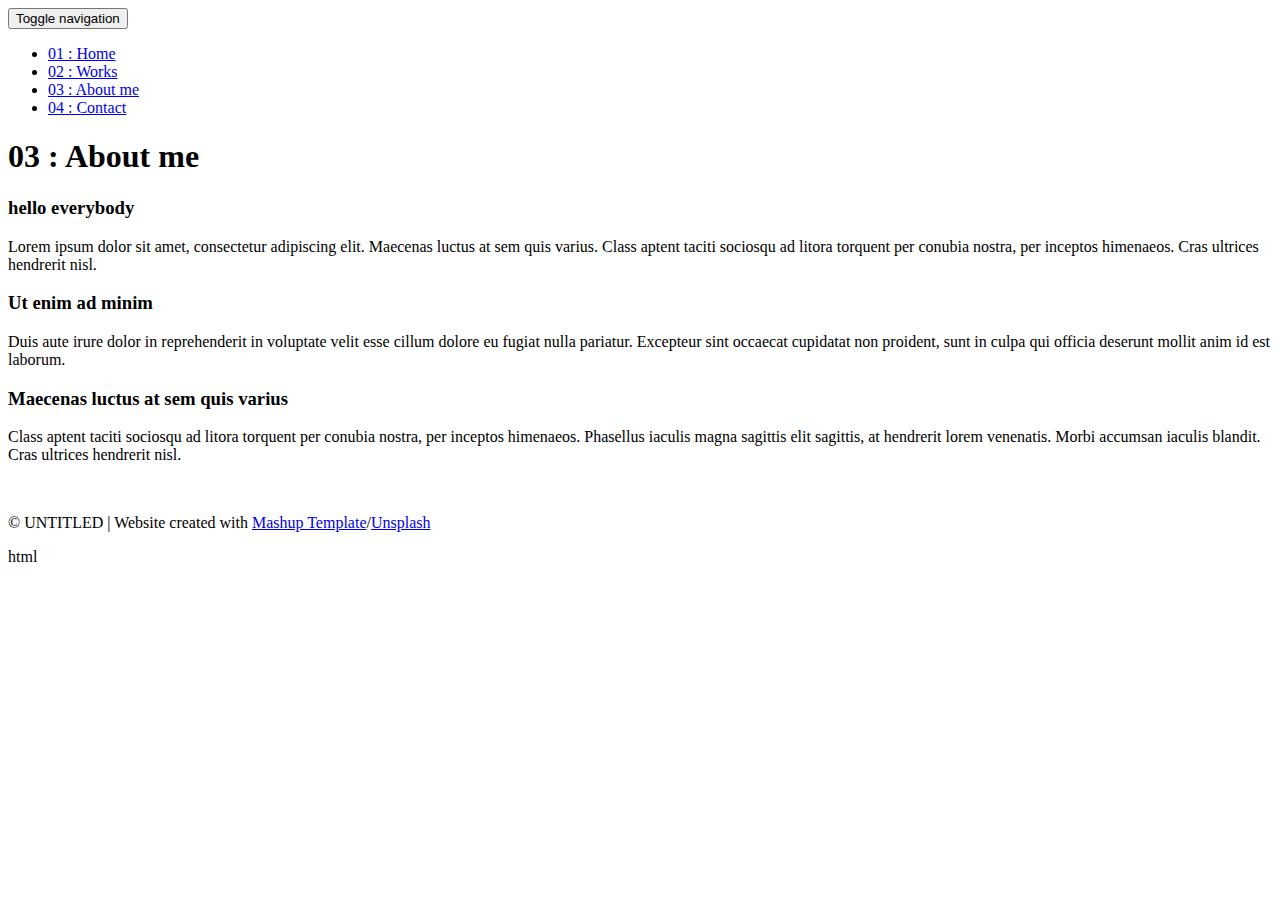
==== templates/about.html @ 0057fd77 "my portfolio web" ====
<!DOCTYPE html>
<html lang="en">

<head>
  <meta charset="UTF-8">
  <meta content="IE=edge" http-equiv="X-UA-Compatible">
  <meta content="width=device-width,initial-scale=1" name="viewport">
  <meta content="description" name="description">
  <meta name="google" content="notranslate" />
  <meta content="Mashup templates have been developped by Orson.io team" name="author">

  <!-- Disable tap highlight on IE -->
  <meta name="msapplication-tap-highlight" content="no">
  
  <link rel="apple-touch-icon" sizes="180x180" href="./static/assets/apple-icon-180x180.png">
  <link href="./static/assets/favicon.ico" rel="icon">

  <title>Title page</title>  

<link href="./static/main.3f6952e4.css" rel="stylesheet"></head>

<body class="">
<div id="site-border-left"></div>
<div id="site-border-right"></div>
<div id="site-border-top"></div>
<div id="site-border-bottom"></div>
 <!-- Add your content of header -->
<header>
  <nav class="navbar  navbar-fixed-top navbar-default">
    <div class="container">
        <button type="button" class="navbar-toggle collapsed" data-toggle="collapse" data-target="#navbar-collapse" aria-expanded="false">
          <span class="sr-only">Toggle navigation</span>
          <span class="icon-bar"></span>
          <span class="icon-bar"></span>
          <span class="icon-bar"></span>
        </button>

      <div class="collapse navbar-collapse" id="navbar-collapse">
        <ul class="nav navbar-nav ">
          <li><a href="./index.html" title="">01 : Home</a></li>
          <li><a href="./works.html" title="">02 : Works</a></li>
          <li><a href="./about.html" title="">03 : About me</a></li>
          <li><a href="./contact.html" title="">04 : Contact</a></li>
         
        </ul>


      </div> 
    </div>
  </nav>
</header>

<div class="section-container">
    <div class="container">
      <div class="row">
        <div class="col-xs-12">
          <div class="section-container-spacer text-center">
            <h1 class="h2">03 : About me</h1>
          </div>
          
          <div class="row">
            <div class="col-md-10 col-md-offset-1">
              <div class="row">
                <div class="col-xs-12 col-md-6">
                  <h3>hello everybody </h3>
                  <p>Lorem ipsum dolor sit amet, consectetur adipiscing elit. Maecenas luctus at sem quis varius. 
                  Class aptent taciti sociosqu ad litora torquent per conubia nostra, per inceptos himenaeos. Cras ultrices hendrerit nisl.</p>
                  <h3>Ut enim ad minim </h3>
                  <p>Duis aute irure dolor in reprehenderit in voluptate velit esse
                  cillum dolore eu fugiat nulla pariatur. Excepteur sint occaecat cupidatat non
                  proident, sunt in culpa qui officia deserunt mollit anim id est laborum. 
                  <h3>Maecenas luctus at sem quis varius</h3>
                  <p>
                  Class aptent taciti sociosqu ad litora torquent per conubia nostra, per inceptos himenaeos. Phasellus iaculis magna sagittis elit sagittis, at hendrerit lorem venenatis. Morbi accumsan iaculis blandit. Cras ultrices hendrerit nisl.</p>
                </div>
                <div class="col-xs-12 col-md-6">
                  <img src="./static/assets/images/profil.jpg" class="img-responsive" alt="">
                </div>
              </div>
            </div>
          </div>
          
          
       </div>
      </div>
    </div>
  </div>


<footer class="footer-container text-center">
  <div class="container">
    <div class="row">
      <div class="col-xs-12">
        <p>© UNTITLED | Website created with <a href="http://www.mashup-template.com/" title="Create website with free html template">Mashup Template</a>/<a href="https://www.unsplash.com/" title="Beautiful Free Images">Unsplash</a></p>
      </div>
    </div>
  </div>
</footer>


html


<script>
  document.addEventListener("DOMContentLoaded", function (event) {
     navActivePage();
  });
</script>

<!-- Google Analytics: change UA-XXXXX-X to be your site's ID 

<script>
  (function (i, s, o, g, r, a, m) {
    i['GoogleAnalyticsObject'] = r; i[r] = i[r] || function () {
      (i[r].q = i[r].q || []).push(arguments)
    }, i[r].l = 1 * new Date(); a = s.createElement(o),
      m = s.getElementsByTagName(o)[0]; a.async = 1; a.src = g; m.parentNode.insertBefore(a, m)
  })(window, document, 'script', '//www.google-analytics.com/analytics.js', 'ga');
  ga('create', 'UA-XXXXX-X', 'auto');
  ga('send', 'pageview');
</script>

--> <script type="text/javascript" src="./static/main.70a66962.js"></script></body>

</html>
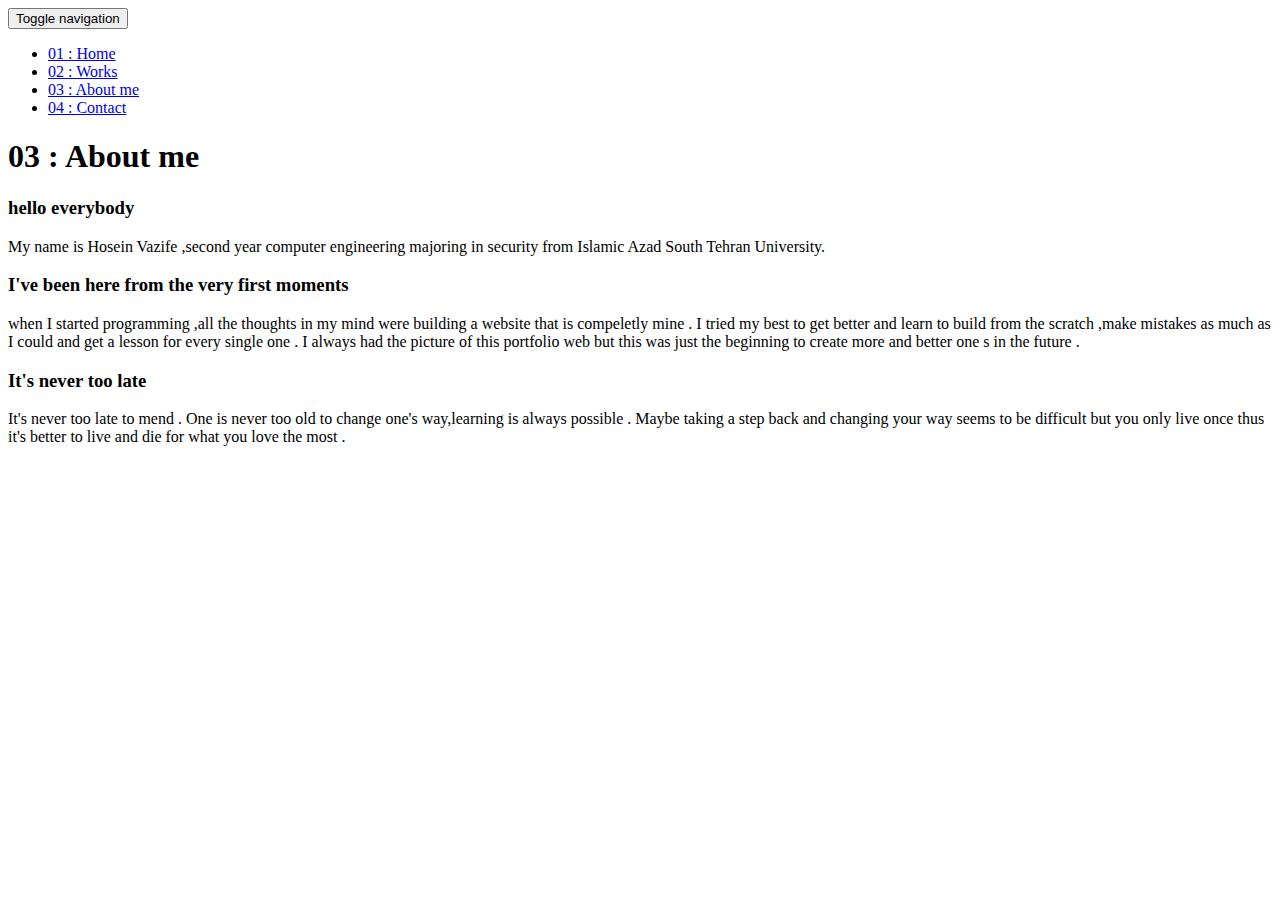
==== commit 64c15c4f: "final update" ====
--- a/templates/about.html
+++ b/templates/about.html
@@ -63,18 +63,16 @@
               <div class="row">
                 <div class="col-xs-12 col-md-6">
                   <h3>hello everybody </h3>
-                  <p>Lorem ipsum dolor sit amet, consectetur adipiscing elit. Maecenas luctus at sem quis varius. 
-                  Class aptent taciti sociosqu ad litora torquent per conubia nostra, per inceptos himenaeos. Cras ultrices hendrerit nisl.</p>
-                  <h3>Ut enim ad minim </h3>
-                  <p>Duis aute irure dolor in reprehenderit in voluptate velit esse
-                  cillum dolore eu fugiat nulla pariatur. Excepteur sint occaecat cupidatat non
-                  proident, sunt in culpa qui officia deserunt mollit anim id est laborum. 
-                  <h3>Maecenas luctus at sem quis varius</h3>
+                  <p>My name is Hosein Vazife ,second year computer engineering majoring in security from Islamic Azad South Tehran University.</p>
+                  <h3>I've been here from  the very first moments  </h3>
+                  <p>when I started programming ,all the thoughts in my mind were building a website that is compeletly mine . I tried my best to get better and learn to build from the scratch ,make mistakes as much as I could and get a lesson for every single one . I always had the picture of this portfolio web but this was just the beginning to create more and better one s in the future .
+                  <h3>It's never too late</h3>
                   <p>
-                  Class aptent taciti sociosqu ad litora torquent per conubia nostra, per inceptos himenaeos. Phasellus iaculis magna sagittis elit sagittis, at hendrerit lorem venenatis. Morbi accumsan iaculis blandit. Cras ultrices hendrerit nisl.</p>
+                  It's never too late to mend . One is never too old to change one's way,learning is always possible . Maybe taking a step back and changing your way seems to be difficult but you only live once thus it's better to live and die for what you love the most .
+                </p>
                 </div>
                 <div class="col-xs-12 col-md-6">
-                  <img src="./static/assets/images/profil.jpg" class="img-responsive" alt="">
+                  <img src="./static/assets/images/profile.jpg" class="img-responsive" alt="">
                 </div>
               </div>
             </div>
@@ -87,18 +85,6 @@
   </div>
 
 
-<footer class="footer-container text-center">
-  <div class="container">
-    <div class="row">
-      <div class="col-xs-12">
-        <p>© UNTITLED | Website created with <a href="http://www.mashup-template.com/" title="Create website with free html template">Mashup Template</a>/<a href="https://www.unsplash.com/" title="Beautiful Free Images">Unsplash</a></p>
-      </div>
-    </div>
-  </div>
-</footer>
-
-
-html
 
 
 <script>
